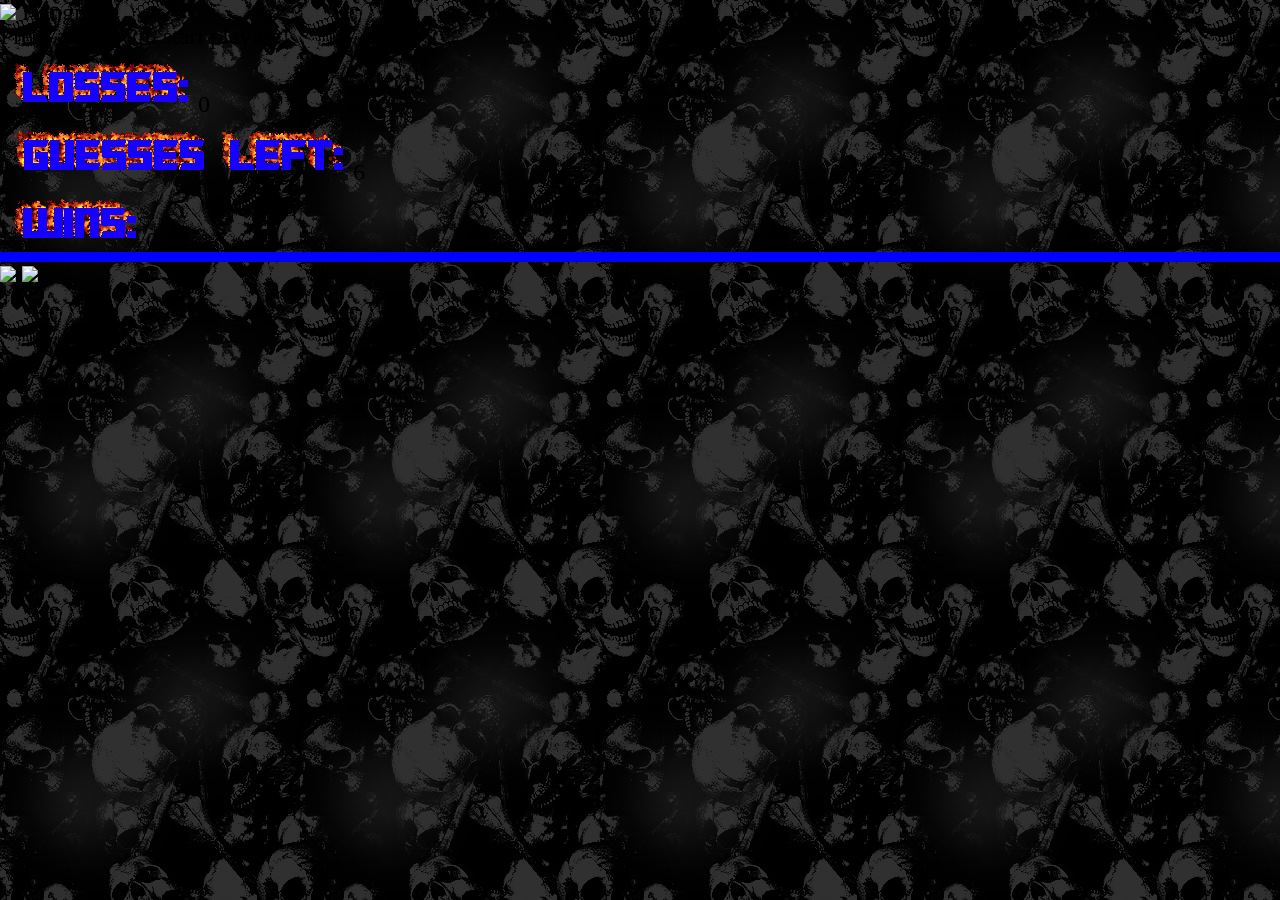
==== index.html @ 6d277ba7 "renamed folders and files" ====
<!DOCTYPE html>
<html>
	<link rel="stylesheet" type="text/css" href="https://bootswatch.com/readable/bootstrap.min.css">
	<link rel="stylesheet" type="text/css" href="assets/css/style.css">

<head>
	<title>Hangman</title>
</head>
<body>
<style>
 html, body {
 background: url("assets/images/background.png") repeat;} 
</style>
	<div class=" col-md-12 text-primary">
			<div class=" text-center col-md-12 "> 
				<img src="assets/images/DOOM.gif"> Hangman
			</div>
			<div class="col-md-12 centered text-center">
			 <p class="presskey">Press any key to start playing!</p>
			 </div>
			<div class="col-md-12 centered text-center"> 
				<p class="hangman"></p>
			</div>
		<div class= "lead col-md-12 text-center" >
			<p class= "disp"> </p>
		</div>
		<div class= "lead col-md-4 text-center" >
			<p class="wins">  </p>
		</div>
		<div class= "lead col-md-4 text-center" >
			<p class="guessleft">  </p>
		</div>
		<div class= " lead col-md-4 text-center" >
			<p class="losses">  </p>
		</div>
		<div class="row">
		 	<div  class="col-md-4 text-xs-left"> </div>
		  
			<div class= " col-md-4 ">
				<p class="joinedletters">  </p>
			</div>
		<div  class="col-md-4 text-xs-right"> 
		 </div>	
		 <img class="img" src="http://www.dsclab.ntua.gr/~phib/images/doom/anim/bar1.gif  ">
		 	<img class="img" src="http://www.dsclab.ntua.gr/~phib/images/doom/anim/bar1.gif  ">
		</div> 
	</div>
<script src="assets/javascript/game.js">
</script>
</body>
</html>
---- assets/css/style.css ----
@import url("reset.css");

body {
	font-size: 24px;
	font-color: #0000ff;
}

.joinedletters {
	border: 5px solid;
	border-color: #0000ff;
	float: none;
    margin: 0 auto;
}
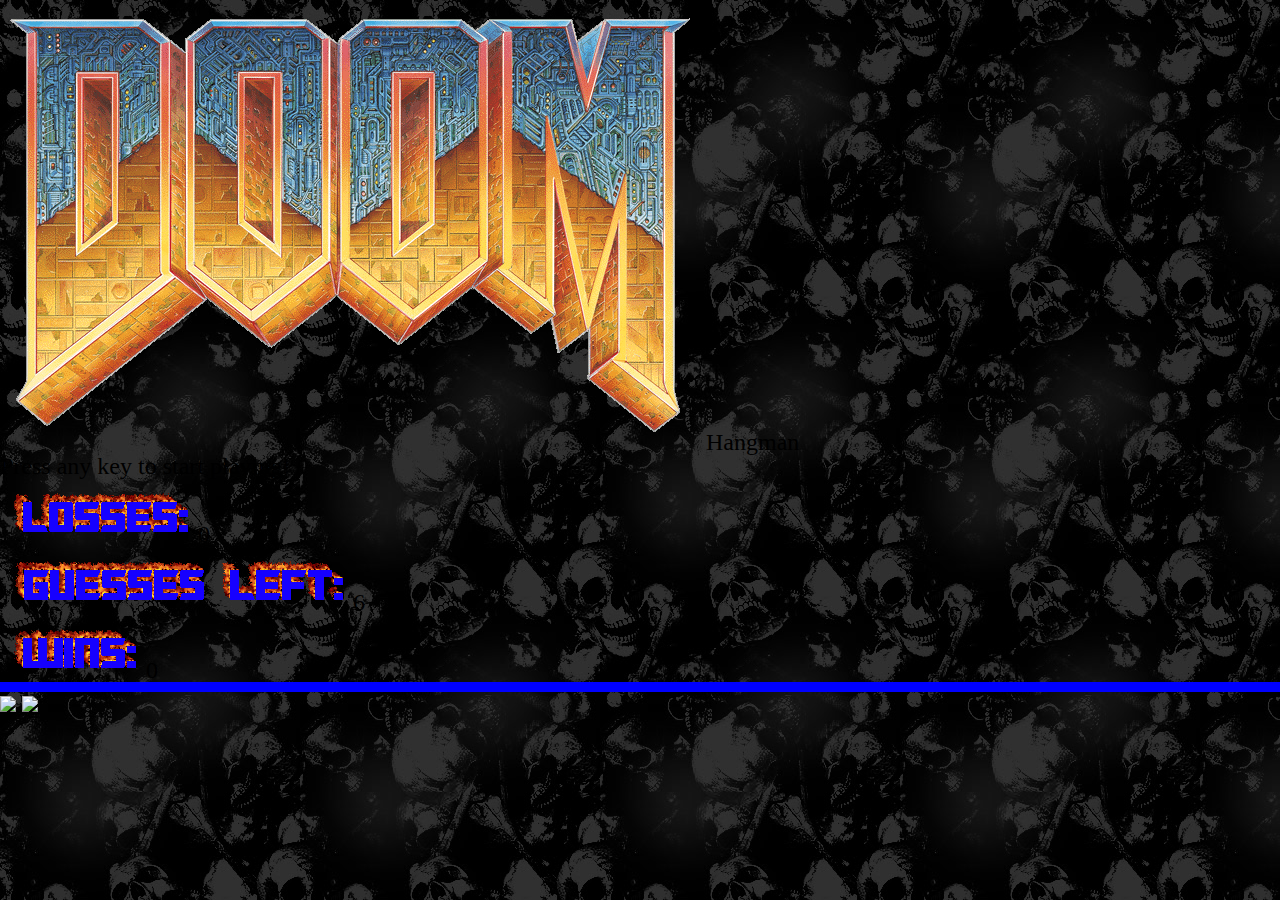
==== commit 5fb46c5f: "fixed doom logo" ====
--- a/index.html
+++ b/index.html
@@ -13,7 +13,7 @@
 </style>
 	<div class=" col-md-12 text-primary">
 			<div class=" text-center col-md-12 "> 
-				<img src="assets/images/DOOM.gif"> Hangman
+				<img src="assets/images/doom.gif"> Hangman
 			</div>
 			<div class="col-md-12 centered text-center">
 			 <p class="presskey">Press any key to start playing!</p>
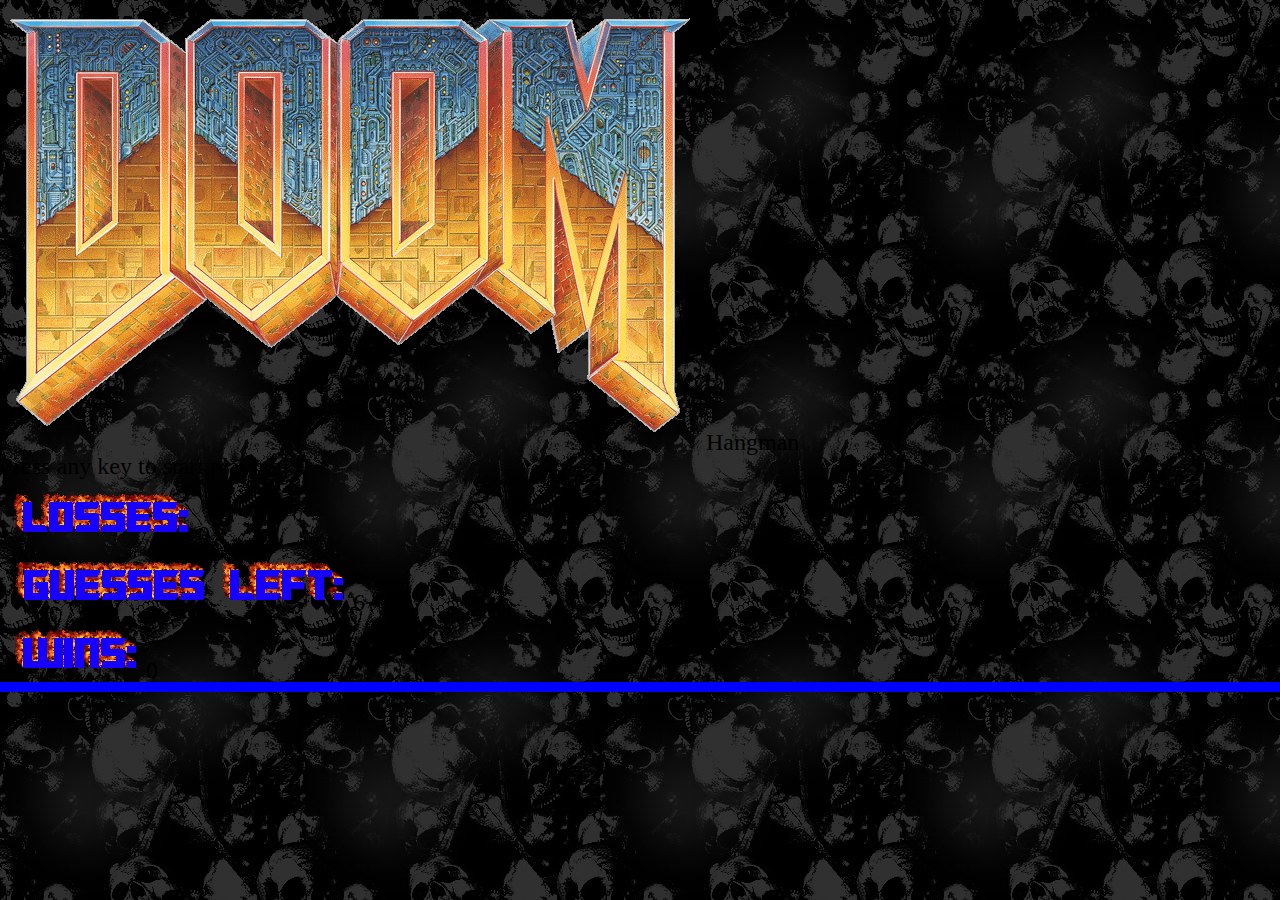
==== commit 63257f2b: "tidy up" ====
--- a/index.html
+++ b/index.html
@@ -3,49 +3,44 @@
 	<link rel="stylesheet" type="text/css" href="https://bootswatch.com/readable/bootstrap.min.css">
 	<link rel="stylesheet" type="text/css" href="assets/css/style.css">
 
-<head>
-	<title>Hangman</title>
-</head>
-<body>
-<style>
- html, body {
- background: url("assets/images/background.png") repeat;} 
-</style>
-	<div class=" col-md-12 text-primary">
+	<head>
+		<title>Hangman</title>
+	</head>
+	<body>
+		<style>
+	 		html, body {
+	 		background: url("assets/images/background.png") repeat;} 
+		</style>
+		<div class=" col-md-12 text-primary">
 			<div class=" text-center col-md-12 "> 
 				<img src="assets/images/doom.gif"> Hangman
 			</div>
 			<div class="col-md-12 centered text-center">
-			 <p class="presskey">Press any key to start playing!</p>
-			 </div>
+				 <p class="presskey">Press any key to start playing!</p>
+			</div>
 			<div class="col-md-12 centered text-center"> 
 				<p class="hangman"></p>
 			</div>
-		<div class= "lead col-md-12 text-center" >
-			<p class= "disp"> </p>
+			<div class= "lead col-md-12 text-center" >
+				<p class= "disp"> </p>
+			</div>
+			<div class= "lead col-md-4 text-center" >
+				<p class="wins">  </p>
+			</div>
+			<div class= "lead col-md-4 text-center" >
+				<p class="guessleft">  </p>
+			</div>
+			<div class= " lead col-md-4 text-center" >
+				<p class="losses">  </p>
+			</div>
+			<div class="row">
+			 	<div  class="col-md-4 text-xs-left"></div>
+			  	<div class= " col-md-4 ">
+					<p class="joinedletters">  </p>
+				</div>
+				<div  class="col-md-4 text-xs-right"></div> 
 		</div>
-		<div class= "lead col-md-4 text-center" >
-			<p class="wins">  </p>
-		</div>
-		<div class= "lead col-md-4 text-center" >
-			<p class="guessleft">  </p>
-		</div>
-		<div class= " lead col-md-4 text-center" >
-			<p class="losses">  </p>
-		</div>
-		<div class="row">
-		 	<div  class="col-md-4 text-xs-left"> </div>
-		  
-			<div class= " col-md-4 ">
-				<p class="joinedletters">  </p>
-			</div>
-		<div  class="col-md-4 text-xs-right"> 
-		 </div>	
-		 <img class="img" src="http://www.dsclab.ntua.gr/~phib/images/doom/anim/bar1.gif  ">
-		 	<img class="img" src="http://www.dsclab.ntua.gr/~phib/images/doom/anim/bar1.gif  ">
-		</div> 
-	</div>
-<script src="assets/javascript/game.js">
-</script>
-</body>
+	<script src="assets/javascript/game.js">
+	</script>
+	</body>
 </html>
